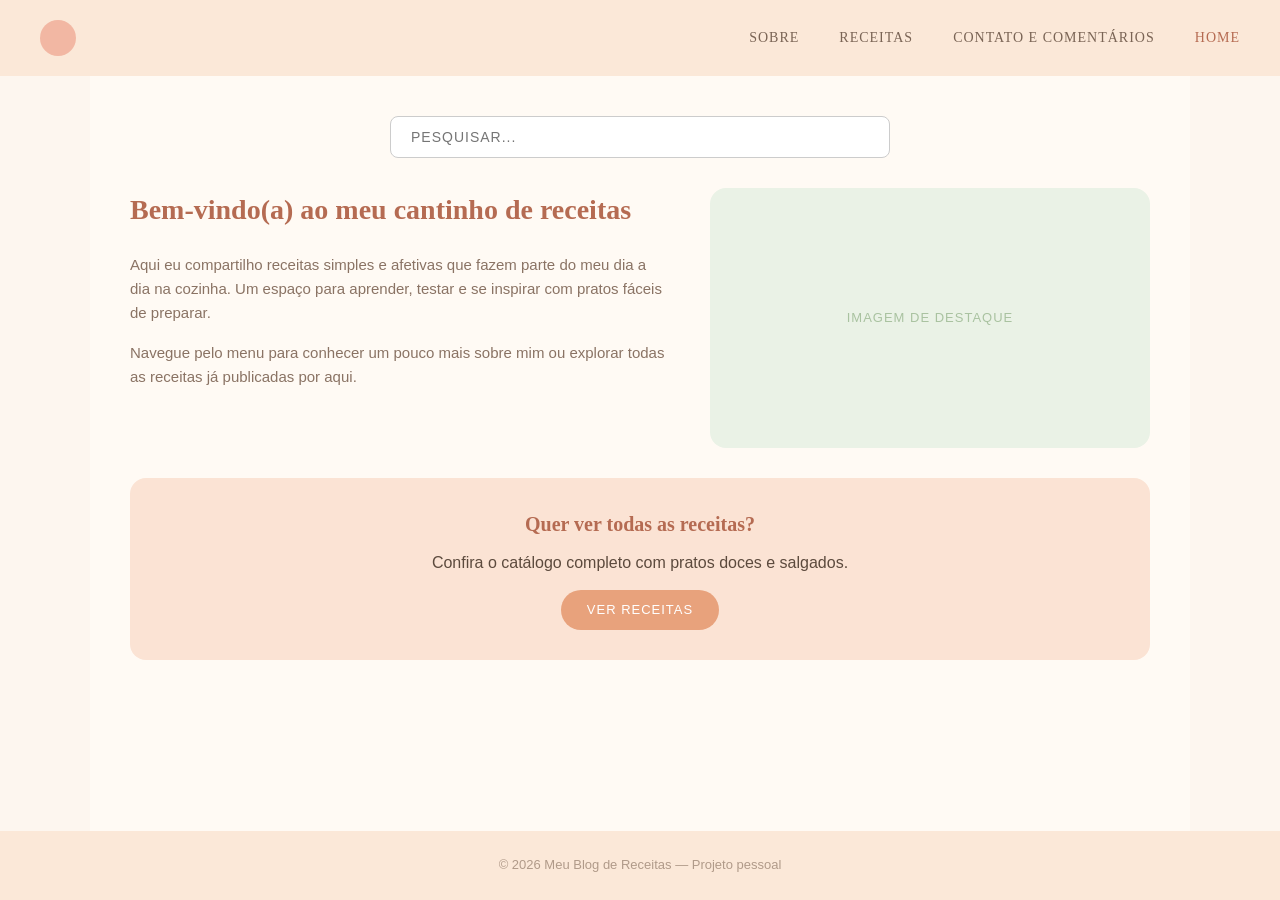
==== index.html @ ac6c4d75 "Upload Site Principal" ====
<!DOCTYPE html>
<html lang="pt-br">
<head>
  <meta charset="UTF-8">
  <meta name="viewport" content="width=device-width, initial-scale=1.0">
  <title>Home | Meu Blog de Receitas</title>
  <link rel="stylesheet" href="css/style.css">
</head>
<body>

  <header class="header">
    <div class="logo"></div>
    <nav class="nav">
      <a href="pages/sobre.html">Sobre</a>
      <a href="pages/receitas.html">Receitas</a>
      <a href="pages/contato.html">Contato e Comentários</a>
      <a href="index.html" class="active">Home</a>
    </nav>
  </header>

  <main class="main">
    <input type="text" class="search-bar" placeholder="Pesquisar...">

    <section class="content-block">
      <div class="content-text">
        <h1>Bem-vindo(a) ao meu cantinho de receitas</h1>
        <p>
          Aqui eu compartilho receitas simples e afetivas que fazem parte
          do meu dia a dia na cozinha. Um espaço para aprender, testar e
          se inspirar com pratos fáceis de preparar.
        </p>
        <p>
          Navegue pelo menu para conhecer um pouco mais sobre mim ou
          explorar todas as receitas já publicadas por aqui.
        </p>
      </div>
      <div class="content-image">imagem de destaque</div>
    </section>

    <section class="highlight-box">
      <h2>Quer ver todas as receitas?</h2>
      <p>Confira o catálogo completo com pratos doces e salgados.</p>
      <a href="pages/receitas.html" class="button">Ver receitas</a>
    </section>
  </main>

  <footer class="footer">
    &copy; 2026 Meu Blog de Receitas — Projeto pessoal
  </footer>

  <script src="js/script.js"></script>
</body>
</html>
---- css/style.css ----
/* ===================================
   VARIÁVEIS
=================================== */

:root {
  --cor-primaria: #b56b52;
  --cor-secundaria: #e8a27c;
  --cor-fundo: #fdf6ef;
  --cor-header: #fbe8d8;
  --cor-texto: #5c4a3d;
  --espacamento: 20px;
  --raio: 16px;
}


/* ===================================
   RESET BÁSICO
=================================== */

* {
  margin: 0;
  padding: 0;
  box-sizing: border-box;
}

body {
  font-family: 'Segoe UI', Arial, sans-serif;
  background-color: var(--cor-fundo);
  color: var(--cor-texto);
  line-height: 1.6;

  /* Faz o rodapé ficar embaixo */
  min-height: 100vh;
  display: flex;
  flex-direction: column;
}

a {
  text-decoration: none;
  color: inherit;
}

img {
  max-width: 100%;
  display: block;
}


/* ===================================
   CABEÇALHO / MENU
   MOBILE FIRST
=================================== */

.header {
  background-color: var(--cor-header);
  padding: var(--espacamento);

  display: flex;
  flex-direction: column;
  align-items: center;
  justify-content: center;

  gap: var(--espacamento);
}

.logo {
  width: 36px;
  height: 36px;
  border-radius: 50%;
  background-color: #f2b7a3;
}


/* Menu com Flexbox */

.nav {
  display: flex;
  flex-direction: column;
  align-items: center;
  justify-content: center;

  gap: 15px;
}

.nav a {
  font-family: Georgia, 'Times New Roman', serif;
  font-size: 14px;
  letter-spacing: 1px;
  text-transform: uppercase;

  color: #7a6455;

  transition: color 0.2s ease;
}

.nav a:hover,
.nav a.active {
  color: var(--cor-primaria);
}


/* ===================================
   CONTEÚDO PRINCIPAL
=================================== */

.main {
  width: 100%;
  max-width: 1100px;

  margin: 0 auto;

  background-color: #fffaf4;

  padding: var(--espacamento);

  min-height: 70vh;

  /* Ocupa o espaço até o rodapé */
  flex: 1;
}


/* ===================================
   BARRA DE PESQUISA
=================================== */

.search-bar {
  display: block;

  width: 100%;
  max-width: 500px;

  margin: 0 auto 20px auto;

  padding: 14px 24px;

  border: none;
  border-radius: 999px;

  background-color: #f6ece1;

  font-size: 14px;
  letter-spacing: 1px;

  color: #a58f7e;

  text-transform: uppercase;
}

.search-bar:focus {
  outline: 2px solid #f2c9a0;
}


/* Resultado da pesquisa */

.search-result {
  text-align: center;

  color: var(--cor-primaria);

  font-weight: bold;

  margin-bottom: 20px;
}


/* ===================================
   BLOCO TEXTO + IMAGEM
=================================== */

.content-block {
  display: flex;

  flex-direction: column;

  gap: var(--espacamento);

  align-items: stretch;

  margin-bottom: 30px;
}

.content-text {
  flex: 1;
}

.content-text h1 {
  font-family: Georgia, serif;

  font-size: 28px;

  margin-bottom: 20px;

  color: var(--cor-primaria);
}

.content-text p {
  margin-bottom: 16px;

  color: #8a7364;

  font-size: 15px;
}

.content-image {
  flex: 1;

  background-color: #eaf2e6;

  border-radius: var(--raio);

  min-height: 260px;

  display: flex;

  align-items: center;
  justify-content: center;

  color: #a9c2a0;

  font-size: 13px;

  text-transform: uppercase;

  letter-spacing: 1px;
}


/* ===================================
   CAIXA DE DESTAQUE
=================================== */

.highlight-box {
  background-color: #fbe3d4;

  border-radius: var(--raio);

  padding: 30px;

  text-align: center;
}

.highlight-box h2 {
  font-family: Georgia, serif;

  font-size: 20px;

  margin-bottom: 10px;

  color: var(--cor-primaria);
}

.highlight-box a.button {
  display: inline-block;

  margin-top: 14px;

  padding: 10px 26px;

  background-color: var(--cor-secundaria);

  color: #fff;

  border-radius: 999px;

  font-size: 13px;

  letter-spacing: 1px;

  text-transform: uppercase;

  transition: background-color 0.2s ease;
}

.highlight-box a.button:hover {
  background-color: #d98e73;
}


/* ===================================
   CATEGORIAS
=================================== */

.recipe-category {
  margin-bottom: 45px;
}

.recipe-category h2 {
  font-family: Georgia, serif;

  font-size: 22px;

  color: var(--cor-primaria);

  margin-bottom: 20px;

  padding-bottom: 10px;

  border-bottom: 1px solid #f2d9c2;
}


/* ===================================
   GRID DE RECEITAS
   MOBILE FIRST
=================================== */

.recipes-grid {
  display: flex;

  flex-direction: column;

  gap: var(--espacamento);
}

.recipe-card {
  background-color: #fbeee0;

  border-radius: 14px;

  min-height: 200px;

  display: flex;

  align-items: flex-end;

  padding: 12px;

  color: #a9927e;

  font-size: 13px;

  transition:
    transform 0.15s ease,
    box-shadow 0.15s ease,
    background-color 0.15s ease;
}

.recipe-card:hover {
  transform: translateY(-4px);

  background-color: #f6ddc7;

  box-shadow:
    0 6px 16px
    rgba(217, 142, 115, 0.18);
}


/* Cores dos cards */

.recipe-card:nth-child(5n+1) {
  background-color: #fbeee0;
}

.recipe-card:nth-child(5n+2) {
  background-color: #eaf2e6;
}

.recipe-card:nth-child(5n+3) {
  background-color: #fce4ec;
}

.recipe-card:nth-child(5n+4) {
  background-color: #fff6da;
}

.recipe-card:nth-child(5n+5) {
  background-color: #e6f1f5;
}


/* ===================================
   PÁGINA INDIVIDUAL DA RECEITA
=================================== */

.recipe-detail {
  max-width: 800px;

  margin: 0 auto;
}

.recipe-detail h1 {
  font-family: Georgia, serif;

  color: var(--cor-primaria);

  margin-bottom: 25px;
}

.recipe-detail h2 {
  color: var(--cor-primaria);

  margin-top: 25px;

  margin-bottom: 15px;
}

.recipe-detail ul,
.recipe-detail ol {
  padding-left: 25px;
}

.recipe-detail li {
  margin-bottom: 10px;
}


/* Imagem da receita */

.recipe-image {
  width: 100%;

  height: 300px;

  background-color: #eaf2e6;

  border-radius: var(--raio);

  display: flex;

  align-items: center;

  justify-content: center;

  margin-bottom: 30px;

  color: #a9c2a0;

  text-transform: uppercase;

  letter-spacing: 1px;
}


/* Botão voltar */

.recipe-back {
  display: inline-block;

  margin-top: 30px;

  padding: 10px 26px;

  background-color: var(--cor-secundaria);

  color: #fff;

  border-radius: 999px;
}


/* ===================================
   CONTATO E COMENTÁRIOS
=================================== */

.contact-section {
  width: 100%;

  max-width: 700px;

  margin: 0 auto;
}

.contact-section h1 {
  font-family: Georgia, serif;

  font-size: 28px;

  margin-bottom: 10px;

  color: var(--cor-primaria);

  text-align: center;
}

.contact-section p {
  text-align: center;

  color: #a58f7e;

  font-size: 15px;

  margin-bottom: 30px;
}

.contact-form {
  background-color: #fbeee0;

  border-radius: var(--raio);

  padding: var(--espacamento);
}

.contact-form input,
.contact-form textarea {
  width: 100%;

  padding: 14px 16px;

  margin-bottom: 16px;

  border: 1px solid #ecd9c7;

  border-radius: 10px;

  background-color: #fff;

  font-family: 'Segoe UI', Arial, sans-serif;

  font-size: 14px;

  color: var(--cor-texto);
}

.contact-form textarea {
  min-height: 140px;

  resize: vertical;
}

.contact-form input:focus,
.contact-form textarea:focus {
  outline: 2px solid #f2c9a0;

  border-color: var(--cor-secundaria);
}

.contact-form input::placeholder,
.contact-form textarea::placeholder {
  color: #c9b8a8;
}

.contact-form .button {
  display: block;

  margin: 5px auto 0 auto;

  padding: 11px 28px;

  border: none;

  background-color: var(--cor-secundaria);

  color: #fff;

  border-radius: 999px;

  font-size: 13px;

  letter-spacing: 1px;

  text-transform: uppercase;

  cursor: pointer;

  transition: background-color 0.2s ease;
}

.contact-form .button:hover {
  background-color: #d98e73;
}


/* ===================================
   RODAPÉ
=================================== */

.footer {
  text-align: center;

  padding: 24px;

  font-size: 13px;

  color: #b09a89;

  background-color: var(--cor-header);

  width: 100%;

  /* Mantém o rodapé embaixo */
  margin-top: auto;
}


/* ===================================
   TABLET / DESKTOP
   MOBILE FIRST
=================================== */

@media (min-width: 768px) {

  /* Cabeçalho */

  .header {
    flex-direction: row;

    justify-content: space-between;

    padding: 20px 40px;
  }

  /* Menu */

  .nav {
    flex-direction: row;

    justify-content: space-between;

    gap: 40px;
  }

  /* Conteúdo */

  .main {
    padding: 40px;
  }

  .content-block {
    flex-direction: row;

    gap: 40px;

    align-items: flex-start;
  }

  .content-text {
    flex: 1 1 400px;
  }

  .content-image {
    flex: 1 1 300px;
  }

  /* Cards */

  .recipes-grid {
    flex-direction: row;

    flex-wrap: wrap;

    gap: 20px;
  }

  .recipe-card {
    flex: 1 1 calc(33.333% - 20px);
  }

  /* Formulário */

  .contact-form {
    padding: 30px;
  }
}


/* ===================================
   DESKTOP
=================================== */

@media (min-width: 1024px) {

  .recipes-grid {
    display: grid;

    grid-template-columns:
      repeat(5, 1fr);

    gap: 20px;
  }

  .recipe-card {
    min-height: auto;

    aspect-ratio: 1 / 1;
  }
}
.search-bar {
  display: block;
  width: 100%;
  padding: 12px 20px;
  margin-bottom: 30px;
  background-color: white;
  border: 1px solid #ccc;
  border-radius: 8px;
  color: #777;
  text-decoration: none;
  box-sizing: border-box;
}

.search-bar:hover {
  border-color: #999;
}
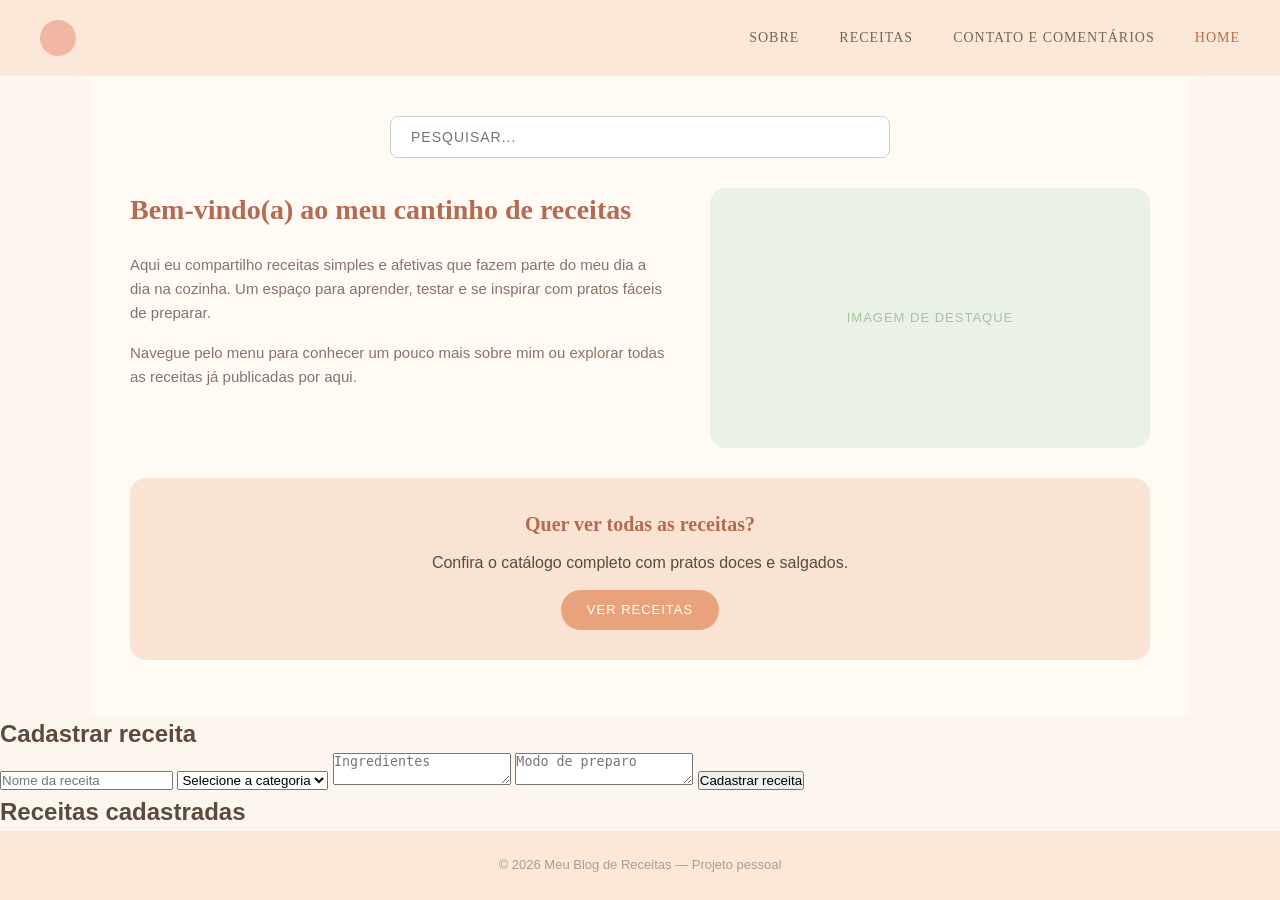
==== commit a258f80e: "commit back-end" ====
--- a/index.html
+++ b/index.html
@@ -43,6 +43,36 @@
       <a href="pages/receitas.html" class="button">Ver receitas</a>
     </section>
   </main>
+  
+<section id="cadastro-receita">
+    <h2>Cadastrar receita</h2>
+
+    <form id="form-receita">
+        <input type="text" id="nome" placeholder="Nome da receita" required>
+
+        <select id="categoria" required>
+            <option value="">Selecione a categoria</option>
+            <option value="Doce">Doce</option>
+            <option value="Salgada">Salgada</option>
+        </select>
+
+        <textarea id="ingredientes" placeholder="Ingredientes" required></textarea>
+
+        <textarea id="modo-preparo" placeholder="Modo de preparo" required></textarea>
+
+        <button type="submit">Cadastrar receita</button>
+    </form>
+
+    <p id="mensagem"></p>
+</section>
+
+<section id="receitas-cadastradas">
+    <h2>Receitas cadastradas</h2>
+    <div id="lista-receitas"></div>
+</section>
+
+<script src="js/receitas.js"></script>
+
 
   <footer class="footer">
     &copy; 2026 Meu Blog de Receitas — Projeto pessoal
